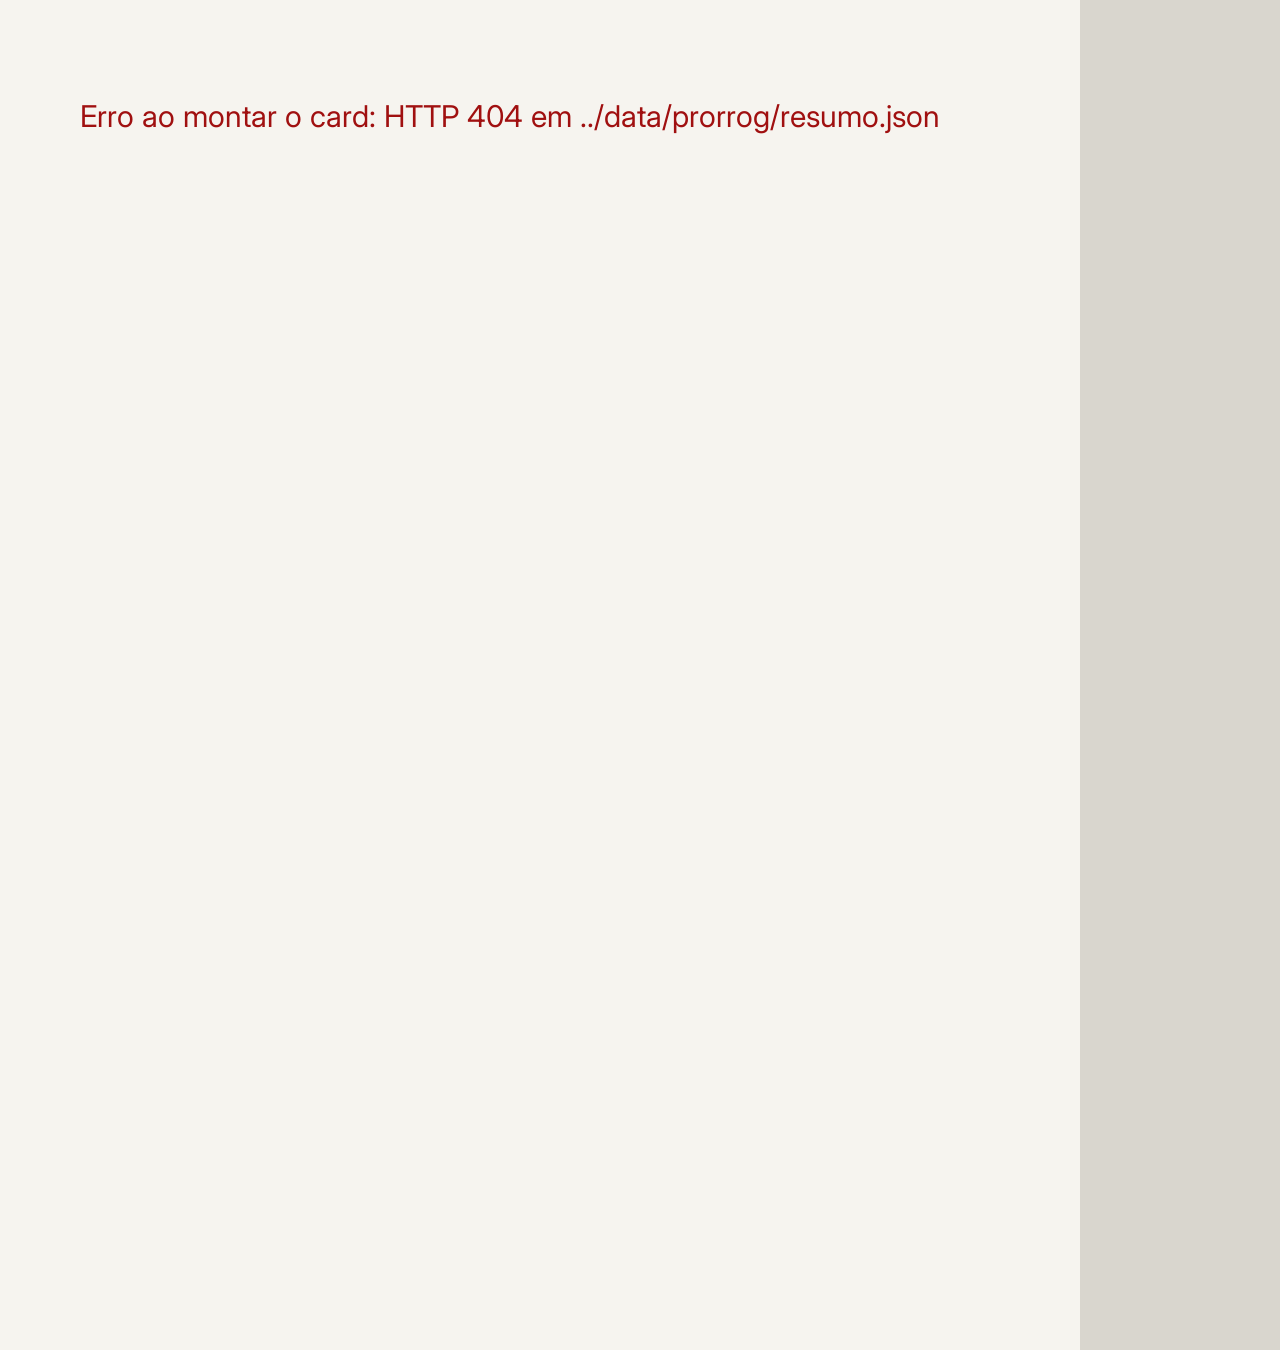
==== site/social/cards.html @ 3a72d822 "Prorrogação: corrige fatos (24.268 seções abertas após 17h; 8.673 após 17h10; frase do TSE via CNN) " ====
<!doctype html>
<html lang="pt-BR">
<head>
<meta charset="utf-8">
<meta name="viewport" content="width=1080">
<title>Relógio das urnas</title>
<!--
  Cards para redes sociais (1080×1350, retrato) sobre a prorrogação do 2º turno de 2026.
  Abra ?n=1..7. Todos os números vêm de ../data/prorrog/resumo.json e historia.json na hora de renderizar.
  Enquanto cenarios.pct_cobertura_logs < 95, cada card mostra a tarja "PRÉVIA · dados parciais".
  PNGs: uv run python site/tools/render_cards.py  (salva em data/social/card-N.png e data/social/textos.md)
-->
<link rel="icon" href="data:,">
<link rel="preconnect" href="https://fonts.googleapis.com">
<link rel="preconnect" href="https://fonts.gstatic.com" crossorigin>
<link href="https://fonts.googleapis.com/css2?family=Inter:wght@400;500;600;700;800&display=swap" rel="stylesheet">
<style>
  :root {
    color-scheme: light;
    --page: #f6f4ef;      /* papel, fundo do card */
    --ink: #141414;       /* texto principal (16,8:1) */
    --ink-2: #45433e;     /* texto secundário (9,0:1) */
    --muted: #5f5c55;     /* rodapé e eixos (6,1:1) */
    --grid: #e2ded4;
    --axis: #c3beb2;
    --track: #e9e5db;
    --line: rgba(20, 20, 20, .14);
    --data: #2b2a27;      /* dado neutro da prorrogação */
    --ctx: #8c887f;       /* contexto (3,2:1) */
    --t1: #00897b;        /* 1º turno, sem prorrogação */
    --lula: #d13438;      /* só quando o dado é sobre o candidato */
    --flavio: #2a78d6;
    --band: rgba(214, 140, 20, .16);  /* janela "depois das 17h" */
    --warn: #b26b00;      /* tarja de prévia (com rótulo) */
  }
  html, body { margin: 0; background: #d9d6ce; }
  body { font-family: Inter, system-ui, -apple-system, "Segoe UI", Roboto, sans-serif; color: var(--ink);
         -webkit-font-smoothing: antialiased; text-rendering: optimizeLegibility; }
  #card { width: 1080px; height: 1350px; background: var(--page); position: relative; overflow: hidden;
          display: flex; flex-direction: column; padding: 58px 80px 50px; box-sizing: border-box; }

  /* topo: identidade própria e neutra + contador */
  .top { display: flex; align-items: center; justify-content: space-between; height: 48px; flex: none; }
  .brand { display: flex; align-items: center; gap: 14px; font-size: 22px; font-weight: 700; letter-spacing: .1em;
           text-transform: uppercase; color: var(--ink-2); }
  .top-r { display: flex; align-items: center; gap: 18px; }
  .pill { font-size: 20px; font-weight: 700; letter-spacing: .06em; text-transform: uppercase; color: var(--ink);
          border: 2px solid var(--warn); background: rgba(178, 107, 0, .08); border-radius: 999px; padding: 5px 16px 6px; }
  .count { font-size: 24px; font-weight: 700; color: var(--ink-2); font-variant-numeric: tabular-nums; }

  main { flex: 1; min-height: 0; overflow: hidden; display: flex; flex-direction: column; }
  main > * { flex-shrink: 0; }
  /* tudo abaixo do título fica centrado no espaço que sobra (o título não muda de lugar entre os cards) */
  .stack { flex: 1 1 auto; min-height: 0; display: flex; flex-direction: column; justify-content: safe center; padding-bottom: 6px; }
  .stack > * { flex-shrink: 0; }
  .title { font-size: 58px; line-height: 1.1; font-weight: 800; letter-spacing: -.018em; margin: 46px 0 0; text-wrap: balance; }
  .hero { font-size: 190px; line-height: .95; font-weight: 800; letter-spacing: -.04em; margin: 34px 0 0; white-space: nowrap;
          overflow: hidden; }
  .hero-sub { font-size: 36px; line-height: 1.25; font-weight: 600; color: var(--ink-2); margin: 12px 0 0; text-wrap: pretty; }
  .viz { margin: 40px 0 0; }
  .viz svg { display: block; overflow: visible; }
  .body { font-size: 36px; line-height: 1.36; font-weight: 500; margin: 36px 0 0; text-wrap: pretty; }
  .note { font-size: 26px; line-height: 1.38; color: var(--ink-2); margin: 22px 0 0; text-wrap: pretty; }
  .note b { color: var(--ink); font-weight: 700; }
  .check { display: grid; grid-template-columns: .8fr 1.2fr; gap: 0 28px; margin: 26px 0 0; padding: 18px 0 0; border-top: 2px solid var(--line); }
  .check div { font-size: 25px; line-height: 1.35; color: var(--ink-2); }
  .check b { display: block; font-size: 40px; line-height: 1.15; color: var(--ink); font-weight: 800; letter-spacing: -.01em; }

  /* linha do tempo (card 2) */
  .tl { list-style: none; margin: 44px 0 0; padding: 0; position: relative; }
  .tl::before { content: ""; position: absolute; left: 141px; top: 18px; bottom: -40px; width: 3px; background: var(--axis); }
  .tl li { display: grid; grid-template-columns: 116px 54px 1fr; align-items: start; margin: 0 0 24px; }
  .tl .h { font-size: 31px; font-weight: 700; line-height: 1.3; font-variant-numeric: tabular-nums; }
  .tl .d { width: 22px; height: 22px; border-radius: 50%; margin: 8px 0 0 15px; box-shadow: 0 0 0 5px var(--page); position: relative; }
  .tl .t { font-size: 31px; line-height: 1.3; color: var(--ink); text-wrap: pretty; }
  .d.lula { background: var(--lula); } .d.flavio { background: var(--flavio); } .d.neutro { background: var(--data); }
  .dec { display: grid; grid-template-columns: 116px 54px 1fr; margin-top: 4px; position: relative; }
  .dec .d { width: 30px; height: 30px; border-radius: 50%; background: var(--data); margin: 22px 0 0 11px; box-shadow: 0 0 0 5px var(--page); }
  .dec .lab { grid-column: 1 / 2; font-size: 22px; font-weight: 700; letter-spacing: .06em; text-transform: uppercase; color: var(--ink-2); padding-top: 28px; }
  .dec .hero { grid-column: 3; margin: 0; font-size: 120px; letter-spacing: -.02em; }
  .dec .hero-sub { grid-column: 3; }

  /* caixa "confira" (card 7) */
  .box { margin: 38px 0 0; border: 2px solid var(--line); border-radius: 22px; padding: 28px 34px 30px; background: rgba(255, 255, 255, .45); }
  .box h2 { margin: 0 0 12px; font-size: 32px; font-weight: 800; letter-spacing: -.005em; }
  .box p { margin: 10px 0 0; font-size: 27px; line-height: 1.38; color: var(--ink-2); }
  .box p b { color: var(--ink); }

  /* textos dos gráficos: sempre tokens de texto, nunca a cor da série */
  .tx { fill: var(--ink-2); font-size: 26px; font-weight: 500; }
  .tx-s { fill: var(--muted); font-size: 23px; font-weight: 500; font-variant-numeric: tabular-nums; }
  .tx-b { fill: var(--ink); font-size: 30px; font-weight: 700; }
  .tx-xl { fill: var(--ink); font-size: 46px; font-weight: 800; letter-spacing: -.01em; }

  footer { flex: none; border-top: 2px solid var(--line); padding-top: 18px; margin-top: 26px; display: flex;
           justify-content: space-between; gap: 30px; align-items: flex-end; }
  .src { font-size: 23px; line-height: 1.4; color: var(--muted); }
  .src b { color: var(--ink-2); font-weight: 600; }
  .swipe { flex: none; font-size: 24px; font-weight: 700; color: var(--ink-2); white-space: nowrap; }
  .err { font-size: 30px; color: #a01010; margin-top: 40px; }
</style>
</head>
<body>
<div id="card"></div>
<script>
'use strict';
/* =========================== utilidades =========================== */
const N_CARDS = 7, W = 920;
const NS = 'http://www.w3.org/2000/svg';
const isNum = (v) => typeof v === 'number' && Number.isFinite(v);
const nf = new Intl.NumberFormat('pt-BR');
const fInt = (v) => (isNum(v) ? nf.format(Math.round(v)) : '—');
const fDec = (v, d) => (isNum(v) ? v.toLocaleString('pt-BR', { minimumFractionDigits: d, maximumFractionDigits: d }) : '—');
const fPct = (v, d = 0) => (isNum(v) ? `${fDec(v, d)}%` : '—');
const fPctFloor = (v) => (isNum(v) ? `${Math.floor(v)}%` : '—');   // "já tinham encerrado": nunca arredonda para cima
const fPctSmall = (v) => (isNum(v) ? fPct(v, v >= 0.1 ? 1 : v >= 0.01 ? 2 : 3) : '—');
const hm = (min) => `${Math.floor(min / 60)}h${String(min % 60).padStart(2, '0')}`;
const fCompact = (v) => (v >= 1e6 ? `${fDec(v / 1e6, 1)} mi` : v >= 1e3 ? `${nf.format(Math.round(v / 1e3))} mil` : nf.format(v));
const joinPt = (xs) => (xs.length <= 1 ? xs.join('') : `${xs.slice(0, -1).join(', ')} e ${xs[xs.length - 1]}`);
const esc = (s) => String(s).replace(/[&<>"]/g, (c) => ({ '&': '&amp;', '<': '&lt;', '>': '&gt;', '"': '&quot;' }[c]));
const OUTLETS = [[/revistaoeste/, 'Revista Oeste'], [/cnnbrasil/, 'CNN Brasil'], [/poder360/, 'Poder360'],
                 [/correiodamanha/, 'Correio da Manhã'], [/gazetadoparana/, 'Gazeta do Paraná']];
const outletOf = (url) => (OUTLETS.find(([re]) => re.test(url || '')) || [null, null])[1];
const fontes = (s) => [...new Set(String(s || '').split(/[;,]/).map((x) => x.trim()).filter(Boolean))];

function el(tag, cls, html) { const e = document.createElement(tag); if (cls) e.className = cls; if (html != null) e.innerHTML = html; return e; }
function svgEl(w, h, label) {
  const s = document.createElementNS(NS, 'svg');
  s.setAttribute('viewBox', `0 0 ${w} ${h}`); s.setAttribute('width', w); s.setAttribute('height', h);
  s.setAttribute('role', 'img'); s.setAttribute('aria-label', label);
  return s;
}
function add(p, tag, attrs = {}, text) {
  const e = document.createElementNS(NS, tag);
  for (const k in attrs) if (attrs[k] != null) e.setAttribute(k, attrs[k]);
  if (text != null) e.textContent = text;
  p.append(e); return e;
}
/** coluna com ponta de dado arredondada e base reta */
function colPath(x, base, w, h, r = 6) {
  if (h <= 0) return '';
  r = Math.min(r, h, w / 2);
  const y = base - h;
  return `M${x},${base}V${y + r}Q${x},${y} ${x + r},${y}H${x + w - r}Q${x + w},${y} ${x + w},${y + r}V${base}Z`;
}
/** barra horizontal com ponta arredondada à direita e base reta à esquerda */
function barPath(x, y, w, h, r = 8) {
  if (w <= 0) return '';
  r = Math.min(r, w, h / 2);
  return `M${x},${y}H${x + w - r}Q${x + w},${y} ${x + w},${y + r}V${y + h - r}Q${x + w},${y + h} ${x + w - r},${y + h}H${x}Z`;
}
function niceStep(max, n = 3) {
  const raw = max / n, p = 10 ** Math.floor(Math.log10(raw)), m = raw / p;
  return (m <= 1 ? 1 : m <= 2 ? 2 : m <= 2.5 ? 2.5 : m <= 4 ? 4 : m <= 5 ? 5 : 10) * p;
}

/* =========================== dados =========================== */
async function getJSON(path) {
  const r = await fetch(`${path}?t=${Date.now()}`, { cache: 'no-store' });
  if (!r.ok) throw new Error(`HTTP ${r.status} em ${path}`);
  return r.json();
}

/** % das urnas (2º turno, com log, sem exterior) encerradas até o fim do minuto `ate` (minutos desde 0h, Brasília) */
function closedBy(R, turno, ate) {
  const E = R.encerramentos, a = E && E[turno];
  if (!a) return null;
  let s = 0, tot = 0;
  a.forEach((v, i) => { tot += v; if (E.min0 + i <= ate) s += v; });
  return tot ? (100 * s) / tot : null;
}

/** Tudo o que os cards mostram, lido dos JSON. Aqui só há somas e razões diretas, nenhuma estimativa nova. */
function derive(R, H) {
  const c = R.cenarios || {}, u1 = c.mesma_urna_1t || {}, fx = R.fatos || {}, F = H.final || {};
  const cov = c.pct_cobertura_logs;
  const preview = !(cov >= 95);
  const margin = isNum(F.margin_votes) ? F.margin_votes : c.margem;
  // pior caso: tira de Lula, urna a urna, todo voto depois das 17h. Na prévia, o "conservador" também dá folga às urnas
  // ainda sem log (na maior taxa estadual de votos tardios). Usa o menor dos dois.
  const worstCands = [c.pior_caso_remove && c.pior_caso_remove.margem, c.margem_pior_caso_conservador].filter(isNum);
  const worst = worstCands.length ? Math.min(...worstCands) : null;
  const extrap = isNum(c.margem_pior_caso_conservador) && c.margem_pior_caso_conservador === worst ? (c.tardios_extrapolados_sem_log || 0) : 0;
  const tl = fx.linha_do_tempo || [];
  const decIdx = tl.findIndex((e) => /estende|prorroga a vota/i.test(e.texto || ''));
  const dec = decIdx >= 0 ? tl[decIdx] : null;
  const decTimes = dec ? [...String(dec.hora).matchAll(/(\d{1,2})h(\d{2})/g)].map((m) => +m[1] * 60 + +m[2]) : [];
  const decEnd = decTimes.length ? decTimes[decTimes.length - 1] : 17 * 60 + 3;
  const decStart = decTimes.length ? decTimes[0] : decEnd;
  const tse = fx.tse || null;
  return {
    R, H, c, u1, fx, F, cov, preview, margin, worst, extrap, removed: isNum(worst) && isNum(margin) ? margin - worst : null,
    lulaPct: F.l_pct_valid, flavioPct: F.o_pct_valid,
    tl, dec, decStart, decEnd, decHora: dec ? dec.hora : '≈17h03',
    closedDec: closedBy(R, 't2', decEnd), closed1710: closedBy(R, 't2', 17 * 60 + 10),
    pct17: c.pct_votos_apos_17h, per10k: isNum(c.pct_votos_apos_17h) ? c.pct_votos_apos_17h * 100 : null,
    share1705: c.tardios > 0 ? (100 * c.tardios_17h_17h05) / c.tardios : null,
    share18: c.tardios > 0 ? (100 * c.tardios_18h) / c.tardios : null,
    ratio: u1.razao_1t_2t, spd: R.speedrun || {},
    tse, tseOutlet: tse ? outletOf(tse.url) : null,
    urnas: c.secoes_com_log,
    geradoEm: R.gerado_em,
  };
}

/* =========================== textos de fonte =========================== */
const SRC_LOGS = '<b>Logs de urna do TSE</b> (dados abertos) · análise própria';
function prevLine(D) {
  if (!D.preview) return '';
  const g = D.geradoEm ? new Date(D.geradoEm) : null;
  const quando = g && !isNaN(g) ? ` (${g.toLocaleDateString('pt-BR', { day: '2-digit', month: '2-digit', timeZone: 'America/Sao_Paulo' })}, ${g.toLocaleTimeString('pt-BR', { hour: '2-digit', minute: '2-digit', timeZone: 'America/Sao_Paulo' }).replace(':', 'h')})` : '';
  return `<br>Prévia: ${fPct(D.cov, 0)} dos votos conferidos nos logs${quando}.`;
}
function decSources(D) { return joinPt(fontes(D.dec && D.dec.fonte)); }

/* =========================== frases que dependem dos números =========================== */
/** quanto dos votos tardios foi a fila das 17h00–17h05 */
const filaQ = (D) => (D.share1705 >= 70 ? 'quase todos' : D.share1705 >= 50 ? 'a maioria' : 'parte');
const plural = (D) => D.share1705 >= 70;   // "quase todos eram" × "a maioria era"
const cap = (t) => t.charAt(0).toUpperCase() + t.slice(1);
/** 1º turno × 2º turno: razão e frase (a razão pode, em tese, ser < 1) */
function ratioTxt(D) {
  const r = D.ratio;
  if (!isNum(r) || r <= 0) return { hero: '—', sub: 'votos depois das 17h: 1º × 2º turno, nas mesmas urnas', title: 'O mesmo relógio no 1º turno, sem prorrogação', more: true };
  if (r >= 1) return { hero: `${fDec(Math.floor(r), 0)}×`, sub: 'mais votos depois das 17h no 1º turno, nas mesmas urnas',
                       title: r >= 2 ? 'No 1º turno, sem prorrogação, a fila foi bem maior' : 'No 1º turno, sem prorrogação, a fila foi maior', more: true, n: Math.floor(r) };
  return { hero: `${fDec(1 / r, 1)}×`, sub: 'mais votos depois das 17h no 2º turno, nas mesmas urnas',
           title: 'No 1º turno, sem prorrogação, houve menos votos depois das 17h', more: false, n: 1 / r };
}

/* =========================== conclusão escolhida pelos dados =========================== */
function verdict(D) {
  const p = D.c.proporcional || {};
  if (isNum(D.worst) && D.worst > 0) return D.preview
    ? { key: 'ok-previa', title: 'Até aqui, nem o pior caso muda o vencedor',
        body: `Poucos votaram depois das 17h, e ${filaQ(D)} ${plural(D) ? 'estavam' : 'estava'} na fila. A conclusão final sai com todos os logs conferidos.` }
    : { key: 'ok', title: 'A prorrogação não decidiu a eleição',
        body: `Poucos votaram depois das 17h, e ${filaQ(D)} ${plural(D) ? 'estavam' : 'estava'} na fila. Nem no pior caso o resultado muda.` };
  if (isNum(p.margem) && p.margem > 0) return { key: 'teto', title: 'No pior caso, os votos depois das 17h superam a diferença',
    body: 'O resultado só mudaria se esses votos fossem muito diferentes do resto da mesma urna. O log não mostra em quem se votou.' };
  return { key: 'nao', title: 'Os votos depois das 17h pesam mais que a diferença final',
    body: 'Os números não sustentam que a prorrogação foi irrelevante. Os logs e o método estão abertos para conferência.' };
}

/* =========================== gráficos =========================== */
// Card 1: resultado (dado sobre os candidatos: vermelho/azul)
function vizResult(D) {
  const h = 172, s = svgEl(W, h, `Votos válidos no 2º turno: Lula ${fPct(D.lulaPct, 2)}, Flávio ${fPct(D.flavioPct, 2)}`);
  const y = 66, bh = 52, gap = 4, wl = (W - gap) * D.lulaPct / 100;
  add(s, 'circle', { cx: 9, cy: 24, r: 9, style: 'fill:var(--lula)' });
  add(s, 'text', { x: 28, y: 34, class: 'tx-b' }, `Lula ${fPct(D.lulaPct, 2)}`);
  add(s, 'circle', { cx: W - 9, cy: 24, r: 9, style: 'fill:var(--flavio)' });
  add(s, 'text', { x: W - 28, y: 34, 'text-anchor': 'end', class: 'tx-b' }, `Flávio ${fPct(D.flavioPct, 2)}`);
  add(s, 'path', { d: `M${wl},${y}H10Q0,${y} 0,${y + 10}V${y + bh - 10}Q0,${y + bh} 10,${y + bh}H${wl}Z`, style: 'fill:var(--lula)' });
  add(s, 'path', { d: barPath(wl + gap, y, W - wl - gap, bh, 10), style: 'fill:var(--flavio)' });
  add(s, 'line', { x1: W / 2, x2: W / 2, y1: y - 10, y2: y + bh + 10, style: 'stroke:var(--ink);stroke-width:3' });
  add(s, 'text', { x: W / 2, y: y + bh + 40, 'text-anchor': 'middle', class: 'tx-s' }, 'metade dos votos válidos');
  return s;
}

// Card 3: urnas encerradas, acumulado minuto a minuto (2º turno)
function vizClosings(D) {
  const R = D.R, h = 350, m = { l: 92, r: 6, t: 86, b: 50 };
  const t0 = 17 * 60, t1 = 17 * 60 + 20, n = t1 - t0 + 1;
  const iw = W - m.l - m.r, ih = h - m.t - m.b, slot = iw / n, bw = Math.min(28, slot * 0.64);
  const X = (t) => m.l + slot * (t - t0), Y = (p) => m.t + ih - (ih * p) / 100;
  const s = svgEl(W, h, `Urnas do 2º turno encerradas até cada minuto, das 17h00 às 17h20: ${fPctFloor(D.closedDec)} até ${hm(D.decEnd)}`);
  // janela da decisão (imprensa)
  const b0 = Math.max(t0, D.decStart), b1 = Math.min(t1, D.decEnd);
  add(s, 'rect', { x: X(b0), y: m.t - 8, width: X(b1 + 1) - X(b0), height: ih + 8, style: 'fill:var(--band)' });
  add(s, 'text', { x: X(b0) + 4, y: m.t - 50, class: 'tx-b' }, 'decisão divulgada');
  add(s, 'text', { x: X(b0) + 4, y: m.t - 18, class: 'tx-s' }, D.decHora);
  for (const p of [0, 50, 100]) {
    add(s, 'line', { x1: m.l, x2: W - m.r, y1: Y(p), y2: Y(p), style: `stroke:${p ? 'var(--grid)' : 'var(--axis)'};stroke-width:${p ? 1.5 : 2}` });
    add(s, 'text', { x: m.l - 14, y: Y(p) + 8, 'text-anchor': 'end', class: 'tx-s' }, `${p}%`);
  }
  for (let t = t0; t <= t1; t++) {
    const v = closedBy(R, 't2', t);
    if (!isNum(v)) continue;
    const hi = t === D.decEnd || t === 17 * 60 + 10;
    add(s, 'path', { d: colPath(X(t) + (slot - bw) / 2, Y(0), bw, Y(0) - Y(v), 6), style: `fill:${hi ? 'var(--data)' : 'var(--ctx)'}` });
    if (hi) add(s, 'text', { x: X(t) + slot / 2, y: Y(v) - 14, 'text-anchor': 'middle', class: 'tx-b' }, fPctFloor(v));
    if ((t - t0) % 5 === 0) add(s, 'text', { x: t === t1 ? W - m.r : X(t) + slot / 2, y: h - 12, 'text-anchor': t === t1 ? 'end' : 'middle', class: 'tx-s' }, hm(t));
  }
  return s;
}

// Card 4: votos do 2º turno depois das 17h, a cada 5 minutos
function vizLate(D) {
  const C = D.R.curvas, m0 = C.min0, h = 258, m = { l: 6, r: 6, t: 14, b: 48 };
  const t0 = 17 * 60, t1 = 19 * 60 + 10, step = 5, n = (t1 - t0) / step;
  const bins = Array.from({ length: n }, (_, k) => { let sum = 0; for (let j = 0; j < step; j++) sum += C.t2[t0 + k * step + j - m0] || 0; return sum; });
  const iw = W - m.l - m.r, ih = h - m.t - m.b, slot = iw / n, bw = Math.min(24, slot * 0.7);
  const max = Math.max(1, ...bins), X = (k) => m.l + slot * k, Hh = (v) => (v > 0 ? Math.max(3, (ih * v) / max) : 0);
  const base = m.t + ih;
  const s = svgEl(W, h, `Votos do 2º turno a cada 5 minutos, das 17h00 às 19h10: ${fPct(D.share1705, 0)} entre 17h00 e 17h05`);
  // depois das 18h
  const x18 = X((18 * 60 - t0) / step);
  add(s, 'rect', { x: x18, y: m.t + 30, width: W - m.r - x18, height: ih - 30, style: 'fill:var(--band)' });
  add(s, 'text', { x: x18 + 18, y: m.t + 74, class: 'tx-b' }, `depois das 18h: ${fPct(D.share18, 0)}`);
  add(s, 'text', { x: x18 + 18, y: m.t + 106, class: 'tx-s' }, 'dos votos depois das 17h');
  add(s, 'line', { x1: m.l, x2: W - m.r, y1: base, y2: base, style: 'stroke:var(--axis);stroke-width:2' });
  bins.forEach((v, k) => add(s, 'path', { d: colPath(X(k) + (slot - bw) / 2, base, bw, Hh(v), 5), style: 'fill:var(--data)' }));
  add(s, 'text', { x: X(1) + 22, y: m.t + 38, class: 'tx-xl' }, fPct(D.share1705, 0));
  add(s, 'text', { x: X(1) + 22, y: m.t + 76, class: 'tx' }, 'entre 17h00 e 17h05:');
  add(s, 'text', { x: X(1) + 22, y: m.t + 108, class: 'tx' }, D.share1705 >= 50 ? 'a fila das 17h' : 'a fila das 17h e algo mais');
  for (const t of [17 * 60, 17 * 60 + 30, 18 * 60, 18 * 60 + 30, 19 * 60]) {
    const x = X((t - t0) / step);
    add(s, 'line', { x1: x, x2: x, y1: base, y2: base + 8, style: 'stroke:var(--axis);stroke-width:2' });
    add(s, 'text', { x: Math.max(x, m.l + 36), y: h - 12, 'text-anchor': 'middle', class: 'tx-s' }, hm(t));
  }
  return s;
}

// Card 5: votos por minuto, 1º × 2º turno (mesmas urnas), 16h–19h
function vizCurves(D) {
  const C = D.R.curvas, m0 = C.min0, h = 372, m = { l: 112, r: 10, t: 92, b: 50 };
  const t0 = 16 * 60, t1 = 19 * 60;
  const s1 = [], s2 = [];
  for (let t = t0; t <= t1; t++) { s1.push(C.t1[t - m0] || 0); s2.push(C.t2[t - m0] || 0); }
  const iw = W - m.l - m.r, ih = h - m.t - m.b;
  const step = niceStep(Math.max(...s1, ...s2) * 1.02, 3), ymax = Math.ceil((Math.max(...s1, ...s2) * 1.02) / step) * step;
  const X = (t) => m.l + (iw * (t - t0)) / (t1 - t0), Y = (v) => m.t + ih - (ih * v) / ymax;
  const s = svgEl(W, h, `Votos por minuto das 16h às 19h, 1º e 2º turno nas mesmas urnas. Depois das 17h, o 1º turno teve ${fDec(D.ratio, 0)} vezes mais votos.`);
  // legenda (2 séries)
  add(s, 'line', { x1: 0, x2: 36, y1: 16, y2: 16, style: 'stroke:var(--t1);stroke-width:6;stroke-linecap:round' });
  add(s, 'text', { x: 48, y: 25, class: 'tx' }, '1º turno, sem prorrogação');
  add(s, 'rect', { x: 470, y: 4, width: 36, height: 24, rx: 4, style: 'fill:var(--data)' });
  add(s, 'text', { x: 518, y: 25, class: 'tx' }, '2º turno, com prorrogação');
  for (let v = 0; v <= ymax + 1e-6; v += step) {
    add(s, 'line', { x1: m.l, x2: W - m.r, y1: Y(v), y2: Y(v), style: `stroke:${v ? 'var(--grid)' : 'var(--axis)'};stroke-width:${v ? 1.5 : 2}` });
    add(s, 'text', { x: m.l - 14, y: Y(v) + 8, 'text-anchor': 'end', class: 'tx-s' }, v ? fCompact(v) : '0');
  }
  const pts = (arr, from) => arr.map((v, i) => [t0 + i, v]).filter(([t]) => t >= from).map(([t, v]) => `${X(t).toFixed(1)},${Y(v).toFixed(1)}`);
  // área depois das 17h = votos depois das 17h
  add(s, 'polygon', { points: [`${X(17 * 60)},${Y(0)}`, ...pts(s1, 17 * 60), `${X(t1)},${Y(0)}`].join(' '), style: 'fill:var(--t1);opacity:.18' });
  add(s, 'polygon', { points: [`${X(17 * 60)},${Y(0)}`, ...pts(s2, 17 * 60), `${X(t1)},${Y(0)}`].join(' '), style: 'fill:var(--data)' });
  add(s, 'polyline', { points: pts(s2, t0).join(' '), style: 'fill:none;stroke:var(--data);stroke-width:5;stroke-linejoin:round;stroke-linecap:round' });
  add(s, 'polyline', { points: pts(s1, t0).join(' '), style: 'fill:none;stroke:var(--t1);stroke-width:5;stroke-linejoin:round;stroke-linecap:round' });
  add(s, 'line', { x1: X(17 * 60), x2: X(17 * 60), y1: m.t - 6, y2: Y(0), style: 'stroke:var(--ink);stroke-width:3' });
  add(s, 'text', { x: X(17 * 60) + 18, y: m.t + 30, class: 'tx-b' }, 'depois das 17h');
  add(s, 'text', { x: X(17 * 60) + 18, y: m.t + 62, class: 'tx-s' }, 'área colorida: votos depois das 17h');
  add(s, 'text', { x: 0, y: m.t - 26, class: 'tx-s' }, 'votos por minuto');
  for (const t of [16 * 60, 17 * 60, 18 * 60, 19 * 60]) add(s, 'text', { x: X(t), y: h - 12, 'text-anchor': t === t0 ? 'start' : t === t1 ? 'end' : 'middle', class: 'tx-s' }, hm(t));
  return s;
}

// Card 6: a régua, mesma escala (dado sobre a margem de Lula: vermelho; votos tardios: neutro)
function vizRuler(D) {
  const rows = [
    { lab: 'Diferença final, Lula à frente', v: D.margin, fill: 'var(--lula)' },
    { lab: `Votos depois das 17h, tirados de Lula${D.extrap > 0 ? ' (com folga)' : ''}`, v: D.removed, fill: 'var(--data)', min: 6 },
    D.worst > 0 ? { lab: 'Diferença no pior caso, Lula à frente', v: D.worst, fill: 'var(--lula)' }
                : { lab: 'Diferença no pior caso, Flávio à frente', v: Math.abs(D.worst), fill: 'var(--flavio)' },
  ];
  const max = Math.max(...rows.map((r) => r.v || 0), 1), rh = 106, bh = 40, h = rows.length * rh - 20;
  const s = svgEl(W, h, rows.map((r) => `${r.lab}: ${fInt(r.v)}`).join('; '));
  rows.forEach((r, i) => {
    const y = i * rh;
    add(s, 'text', { x: 0, y: y + 30, class: 'tx' }, r.lab);
    add(s, 'text', { x: W, y: y + 30, 'text-anchor': 'end', class: 'tx-b' }, fInt(r.v));
    add(s, 'rect', { x: 0, y: y + 46, width: W, height: bh, rx: 8, style: 'fill:var(--track)' });
    add(s, 'path', { d: barPath(0, y + 46, Math.max(r.min || 0, (W * (r.v || 0)) / max), bh, 8), style: `fill:${r.fill}` });
  });
  return s;
}

/* =========================== os 7 cards =========================== */
function cardDefs(D) {
  const v = verdict(D), spd = D.spd;
  const per10k = isNum(D.per10k) ? (D.per10k < 1 ? 'menos de 1 em cada 10 mil' : `cerca de ${Math.round(D.per10k)} em cada 10 mil`) : '';
  const shortTl = (e) => {
    const t = e.texto || '';
    const rules = [
      [/Lula.*pede prorroga.*Bahia/i, 'Campanha de Lula pede mais tempo na Bahia (falta de ônibus)'],
      [/amplia/i, 'Campanha de Lula amplia o pedido para todos os estados'],
      [/Flávio.*pede/i, 'Campanha de Flávio pede mais tempo em 19 cidades de SP, PR e SC (chuva, falta de energia)'],
      [/STF.*nacional|vai ao STF/i, 'Campanha de Lula leva o pedido ao STF, para todo o país'],
    ];
    const hit = rules.find(([re]) => re.test(t));
    return hit ? hit[1] : t;
  };
  const who = (t) => (/Flávio|\(PL\)/.test(t) ? 'flavio' : /Lula|\bPT\b/.test(t) ? 'lula' : 'neutro');
  const tlItems = D.tl.filter((e) => e !== D.dec);
  const tlFontes = joinPt([...new Set(D.tl.flatMap((e) => fontes(e.fonte)))]);
  const tseTxt = D.tse && isNum(D.tse.votos_apos_17h) ? `${fInt(D.tse.votos_apos_17h)}` : '—';
  const worstOk = isNum(D.worst) && D.worst > 0;
  const title3 = D.closedDec >= 50 ? 'Quando a decisão saiu, a maioria das urnas já tinha fechado' : 'Quando a decisão saiu, quantas urnas já tinham fechado?';
  const rt = ratioTxt(D), fq = filaQ(D);

  return [
    { // 1 · o gancho
      kicker: 'A pergunta',
      build: (m) => {
        m.append(el('h1', 'title', 'A prorrogação da votação até as 19h decidiu a eleição?'));
        m.append(el('div', 'hero fit', fInt(D.margin)));
        m.append(el('p', 'hero-sub', 'votos separaram Lula e Flávio no 2º turno'));
        const f = el('div', 'viz'); f.append(vizResult(D)); m.append(f);
        m.append(el('p', 'body', 'Cada urna registra a hora de cada voto. Conferimos esses registros para responder com números.'));
      },
      src: `Resultado: <b>TSE</b> (boletins de urna). Registros: ${SRC_LOGS}.`,
      swipe: true,
      alt: `Card 1 de 7. Pergunta: a prorrogação da votação até as 19h decidiu a eleição? Em destaque, ${fInt(D.margin)}: os votos que separaram Lula e Flávio no 2º turno. Barra do resultado: Lula ${fPct(D.lulaPct, 2)} dos válidos, Flávio ${fPct(D.flavioPct, 2)}. Texto: cada urna registra a hora de cada voto; conferimos esses registros. Fonte: TSE, boletins e logs de urna; análise própria.`,
    },
    { // 2 · o que aconteceu
      kicker: 'O que aconteceu',
      build: (m) => {
        m.append(el('h1', 'title', 'As duas campanhas pediram mais tempo'));
        const ol = el('ol', 'tl');
        for (const e of tlItems) {
          const li = el('li');
          li.append(el('span', 'h', esc(e.hora)), el('span', `d ${who(e.texto)}`), el('span', 't', esc(shortTl(e))));
          ol.append(li);
        }
        m.append(ol);
        const d = el('div', 'dec');
        d.append(el('div', 'lab', 'decisão'), el('span', 'd'), el('div', 'hero fit', esc(D.decHora).replace(/–/g, '\u2009–\u2009')));
        d.append(el('div', 'lab', ''), el('span', ''), el('p', 'hero-sub', 'o STF estende a votação até as 19h, mas só onde a urna ainda estava aberta'));
        m.append(d);
        m.append(el('p', 'body', 'E vale a regra de sempre: quem já estava na fila às 17h vota de qualquer jeito.'));
      },
      src: `Linha do tempo de 25/10/2026, segundo <b>${esc(tlFontes || 'a imprensa')}</b>. Horários aproximados.`,
      alt: `Card 2 de 7. Título: as duas campanhas pediram mais tempo. Linha do tempo de 25/10, segundo ${tlFontes}: ${tlItems.map((e) => `${e.hora}, ${shortTl(e).replace(/^C/, 'c')}`).join('; ')}. Em destaque, ${D.decHora}: o STF estende a votação até as 19h, só onde a urna ainda estava aberta. Texto: vale a regra de sempre, quem já estava na fila às 17h vota de qualquer jeito.`,
    },
    { // 3 · o relógio das 17h
      kicker: 'O relógio das 17h',
      build: (m) => {
        m.append(el('h1', 'title', title3));
        m.append(el('div', 'hero fit', fPctFloor(D.closedDec)));
        m.append(el('p', 'hero-sub', `das urnas encerraram até ${hm(D.decEnd)}`));
        const f = el('div', 'viz'); f.append(vizClosings(D)); m.append(f);
        m.append(el('p', 'body', `A prorrogação só valia onde a urna seguia aberta. Até 17h10, ${fPctFloor(D.closed1710)} já tinham fechado.`));
      },
      src: `${SRC_LOGS}. Hora da decisão segundo <b>${esc(decSources(D) || 'a imprensa')}</b>.${prevLine(D)}`,
      alt: `Card 3 de 7. Título: ${title3.charAt(0).toLowerCase() + title3.slice(1)}${title3.endsWith('?') ? '' : '.'} Em destaque, ${fPctFloor(D.closedDec)} das urnas encerraram até ${hm(D.decEnd)}. Gráfico de colunas com a porcentagem acumulada de urnas encerradas, minuto a minuto, das 17h00 às 17h20, com a faixa da decisão (${D.decHora}). Até 17h10, ${fPctFloor(D.closed1710)} já tinham fechado. Fonte: logs de urna do TSE, análise própria.`,
    },
    { // 4 · quantos votaram depois das 17h
      kicker: 'Depois das 17h',
      build: (m) => {
        m.append(el('h1', 'title', 'Quantos votaram depois das 17h?'));
        m.append(el('div', 'hero fit', fPctSmall(D.pct17)));
        m.append(el('p', 'hero-sub', `dos votos: ${per10k}`));
        const f = el('div', 'viz'); f.append(vizLate(D)); m.append(f);
        m.append(el('p', 'body', `${cap(fq)} ${plural(D) ? 'eram' : 'era'} a fila de quem já estava no local às 17h, que vota com ou sem prorrogação.`));
        const ck = el('div', 'check');
        ck.append(el('div', null, `<b>${fInt(D.c.tardios)}</b>${D.preview ? `nos logs, com ${fPct(D.cov, 0)} dos votos` : 'votos depois das 17h nos logs'}`));
        ck.append(el('div', null, `<b>${tseTxt}</b>no balanço do TSE${D.tseOutlet ? ` (via ${esc(D.tseOutlet)})` : ''}`));
        m.append(ck);
      },
      src: `${SRC_LOGS}. Balanço do TSE de 27/10${D.tseOutlet ? `, segundo <b>${esc(D.tseOutlet)}</b>` : ''}.${prevLine(D)}`,
      alt: `Card 4 de 7. Título: quantos votaram depois das 17h? Em destaque, ${fPctSmall(D.pct17)} dos votos, ${per10k}. Gráfico de colunas dos votos a cada 5 minutos, das 17h às 19h10: ${fPct(D.share1705, 0)} foram entre 17h00 e 17h05, a fila das 17h; depois das 18h, ${fPct(D.share18, 0)}. Texto: ${fq} ${plural(D) ? 'eram' : 'era'} a fila de quem já estava no local às 17h, que vota com ou sem prorrogação. Conferência: ${fInt(D.c.tardios)} votos depois das 17h nos logs${D.preview ? ` (${fPct(D.cov, 0)} dos votos conferidos)` : ''}; ${tseTxt} no balanço do TSE${D.tseOutlet ? `, via ${D.tseOutlet}` : ''}.`,
    },
    { // 5 · o mesmo relógio no 1º turno
      kicker: 'O 1º turno',
      build: (m) => {
        m.append(el('h1', 'title', rt.title));
        m.append(el('div', 'hero fit', rt.hero));
        m.append(el('p', 'hero-sub', rt.sub));
        const f = el('div', 'viz'); f.append(vizCurves(D)); m.append(f);
        m.append(el('p', 'body', isNum(D.spd.mediana_1t_s)
          ? `${rt.more ? 'É a fila normal. ' : ''}No 1º turno, com mais cargos, o eleitor típico levou ${D.spd.mediana_1t_s} s para votar; no 2º, ${D.spd.mediana_s} s.`
          : 'No 1º turno, com mais cargos, cada eleitor leva mais tempo para votar.'));
      },
      src: `${SRC_LOGS}. O log do 2º turno traz também o 1º turno da mesma urna.${prevLine(D)}`,
      alt: `Card 5 de 7. Título: ${rt.title.charAt(0).toLowerCase() + rt.title.slice(1)}. Em destaque, ${rt.hero.replace('×', ' vezes')} ${rt.sub}. Gráfico de linhas dos votos por minuto, das 16h às 19h, 1º e 2º turno; a área depois das 17h mostra os votos depois das 17h em cada turno. ${isNum(D.spd.mediana_1t_s) ? `No 1º turno, o eleitor típico levou ${D.spd.mediana_1t_s} s para votar; no 2º, ${D.spd.mediana_s} s.` : ''} Fonte: logs de urna do TSE, análise própria.`,
    },
    { // 6 · o pior caso
      kicker: 'O pior caso',
      build: (m) => {
        m.append(el('h1', 'title', 'E se todo voto depois das 17h tivesse sido de Lula?'));
        m.append(el('div', 'hero fit', fInt(Math.abs(D.worst))));
        m.append(el('p', 'hero-sub', worstOk ? 'votos de vantagem de Lula, mesmo assim' : 'votos de vantagem para Flávio, nesse caso'));
        const f = el('div', 'viz'); f.append(vizRuler(D)); m.append(f);
        m.append(el('p', 'body', 'O voto é secreto: o log mostra quando cada pessoa votou, nunca em quem. Por isso, o pior caso.'));
        m.append(el('p', 'note', `Urna a urna, tiramos de Lula os votos depois das 17h (até o total dele na urna).${D.extrap > 0 ? ` Urnas sem log entram com folga: ${fInt(D.extrap)} votos.` : ''}`));
      },
      src: `Resultado: <b>TSE</b> (boletins de urna). ${SRC_LOGS}.${prevLine(D)}`,
      alt: `Card 6 de 7. Título: e se todo voto depois das 17h tivesse sido de Lula? Em destaque, ${fInt(Math.abs(D.worst))}: ${worstOk ? 'a vantagem de Lula, mesmo tirando dele todos esses votos' : 'a vantagem para Flávio, tirando de Lula todos esses votos'}. Régua na mesma escala: diferença final ${fInt(D.margin)}; votos depois das 17h tirados de Lula${D.extrap > 0 ? ', com folga para urnas sem log,' : ''} ${fInt(D.removed)}; diferença no pior caso ${fInt(Math.abs(D.worst))}. O voto é secreto: o log mostra quando cada pessoa votou, nunca em quem.`,
    },
    { // 7 · conclusão e "confira você mesmo"
      kicker: 'Conclusão',
      build: (m) => {
        m.append(el('h1', 'title', esc(v.title)));
        m.append(el('div', 'hero fit', fInt(D.urnas)));
        m.append(el('p', 'hero-sub', 'urnas com o log conferido, voto a voto'));
        m.append(el('p', 'body', esc(v.body)));
        const b = el('div', 'box');
        b.append(el('h2', null, 'Confira você mesmo'));
        b.append(el('p', null, '<b>Onde:</b> o log de cada urna é público no site de resultados do TSE, junto com o boletim de urna.'));
        b.append(el('p', null, '<b>Método:</b> em cada log, contamos os votos a partir das 17h00 (Brasília) e comparamos, urna a urna, com a diferença final. O log mostra quando, nunca em quem.'));
        m.append(b);
      },
      src: `${SRC_LOGS}. Resultado: <b>TSE</b>. Fatos do dia: imprensa, com a fonte em cada card.${prevLine(D)}`,
      alt: `Card 7 de 7. Título: ${v.title.charAt(0).toLowerCase() + v.title.slice(1)}. Em destaque, ${fInt(D.urnas)} urnas com o log conferido, voto a voto. Texto: ${v.body} Confira você mesmo: o log de cada urna é público no site de resultados do TSE. Método: em cada log, contamos os votos a partir das 17h00 (Brasília) e comparamos, urna a urna, com a diferença final. O log mostra quando, nunca em quem.`,
    },
  ];
}

/* =========================== legenda e fio (data/social/textos.md) =========================== */
function buildTextos(D) {
  const v = verdict(D), defs = cardDefs(D), worstOk = isNum(D.worst) && D.worst > 0, rt = ratioTxt(D), fq = filaQ(D);
  const so = D.pct17 < 1 ? 'Só ' : '';
  const per10k = isNum(D.per10k) ? (D.per10k < 1 ? 'menos de 1 em cada 10 mil' : `cerca de ${Math.round(D.per10k)} em cada 10 mil`) : '';
  const tl = joinPt([...new Set(D.tl.flatMap((e) => fontes(e.fonte)))]);
  const spd = isNum(D.spd.mediana_1t_s) ? ` No 1º turno, o eleitor típico levou ${D.spd.mediana_1t_s} s para votar; no 2º, ${D.spd.mediana_s} s.` : '';
  const fio = [
    `A prorrogação da votação até as 19h decidiu o 2º turno? Lula venceu por ${fInt(D.margin)} votos. Cada urna registra a hora de cada voto, e esses registros são públicos. Fomos conferir.`,
    `O que aconteceu, segundo ${tl}: as duas campanhas pediram mais tempo durante a tarde. A decisão que estendeu a votação até as 19h saiu por volta de ${D.decHora.replace('≈', '')} e valia só onde a urna ainda estava aberta.`,
    `Até ${hm(D.decEnd)}, ${fPctFloor(D.closedDec)} das urnas já tinham encerrado. Até 17h10, ${fPctFloor(D.closed1710)}. A prorrogação só alcançava as que seguiam abertas.`,
    `${so}${fPctSmall(D.pct17)} dos votos foram dados depois das 17h, ${per10k}. E ${fPct(D.share1705, 0)} deles entre 17h00 e 17h05: a fila de quem já estava no local, que pela regra vota de qualquer jeito.`,
    rt.more ? `No 1º turno não houve prorrogação, e as mesmas urnas tiveram ${rt.hero.replace('×', '')} vezes mais votos depois das 17h. É a fila normal.${spd}`
            : `No 1º turno não houve prorrogação, e as mesmas urnas tiveram menos votos depois das 17h que no 2º (${rt.hero}).${spd}`,
    `O voto é secreto: o log mostra quando cada pessoa votou, nunca em quem. Então testamos o pior caso: tirar de Lula todo voto dado depois das 17h. ${worstOk ? `Ele seguiria à frente por ${fInt(D.worst)} votos.` : `Flávio passaria à frente por ${fInt(Math.abs(D.worst))} votos.`}`,
    `${v.title}${D.preview ? ` (${fPct(D.cov, 0)} dos votos conferidos)` : ''}. Confira: o log de cada urna é público no site de resultados do TSE. Método: contamos os votos a partir das 17h00 (Brasília) em cada log e comparamos com a diferença, urna a urna.`,
  ].map((t, i) => `${t} (${i + 1}/7)`);
  const legenda = [
    `A prorrogação da votação até as 19h decidiu o 2º turno? Conferimos a hora de cada voto nos logs das urnas, que são públicos.`,
    '',
    'O que os registros mostram:',
    `• Até ${hm(D.decEnd)}, quando a decisão saiu, ${fPctFloor(D.closedDec)} das urnas já tinham encerrado.`,
    `• ${so}${fPctSmall(D.pct17)} dos votos foram depois das 17h, e ${fPct(D.share1705, 0)} deles entre 17h00 e 17h05: a fila de quem já estava lá.`,
    rt.more ? `• No 1º turno, sem prorrogação, as mesmas urnas tiveram ${rt.hero.replace('×', '')} vezes mais votos depois das 17h.`
            : `• No 1º turno, sem prorrogação, as mesmas urnas tiveram menos votos depois das 17h que no 2º.`,
    worstOk ? `• Mesmo tirando de Lula todo voto dado depois das 17h, ele segue à frente por ${fInt(D.worst)} votos.`
            : `• Tirando de Lula todo voto dado depois das 17h, Flávio passaria à frente por ${fInt(Math.abs(D.worst))} votos.`,
    '',
    `${v.title}.${D.preview ? ` (Prévia: ${fPct(D.cov, 0)} dos votos conferidos.)` : ''} O voto é secreto: o log mostra quando cada pessoa votou, nunca em quem.`,
    '',
    `Fontes: logs e boletins de urna do TSE (dados abertos), análise própria. Pedidos das campanhas e horário da decisão: ${tl}. Balanço do TSE${D.tse ? ` (${fInt(D.tse.votos_apos_17h)} votos depois das 17h)` : ''}: ${D.tseOutlet ? `via ${D.tseOutlet}` : 'imprensa'}.`,
    'Método: em cada log, contamos os votos registrados a partir das 17h00 (hora de Brasília) e comparamos com a diferença final, urna a urna.',
  ].join('\n');
  const L = [];
  L.push('# Cards da prorrogação: textos para publicar', '');
  L.push(`Gerado por \`site/tools/render_cards.py\` a partir de \`site/data/prorrog/resumo.json\` (${D.geradoEm || '?'}) e \`historia.json\`. Não edite os números à mão: rode o script de novo.`, '');
  if (D.preview) L.push(`> **PRÉVIA, NÃO PUBLICAR:** só ${fPct(D.cov, 1)} dos votos estavam conferidos nos logs. Rode o script de novo com os dados finais (a tarja some a partir de 95%).`, '');
  L.push('## Legenda do carrossel', '', '```text', legenda, '```', '');
  L.push('## Texto alternativo (alt text)', '');
  defs.forEach((d, i) => L.push(`**Card ${i + 1} · ${d.kicker}.** ${d.alt.replace(/\s+/g, ' ').trim()}`, ''));
  L.push('## Fio para X / Threads (7 posts)', '');
  fio.forEach((t, i) => L.push(`${i + 1}. ${t}  `, `   _${t.length} caracteres${t.length > 280 ? ' · ACIMA DE 280' : ''}_`, ''));
  L.push('## Ressalvas de fonte', '');
  L.push(`- Horários dos pedidos e da decisão: reportagens (${tl}), não documentos oficiais.`);
  if (D.tse) L.push(`- Balanço do TSE (${fInt(D.tse.votos_apos_17h)} votos depois das 17h): ${D.tseOutlet ? `via ${D.tseOutlet}` : 'imprensa'}; a nota no site do TSE não abriu (HTTP 403).`);
  L.push('- O voto é secreto: nenhum número aqui diz em quem os eleitores tardios votaram. O "pior caso" é uma hipótese extrema, não uma estimativa.');
  return { md: L.join('\n') + '\n', fio, legenda };
}

/* =========================== montagem =========================== */
function clockIcon() {
  const s = svgEl(34, 34, '');
  s.setAttribute('aria-hidden', 'true');
  add(s, 'circle', { cx: 17, cy: 17, r: 14.5, style: 'fill:none;stroke:var(--ink-2);stroke-width:3' });
  add(s, 'line', { x1: 17, y1: 17, x2: 17, y2: 6.5, style: 'stroke:var(--ink-2);stroke-width:3;stroke-linecap:round' });
  add(s, 'line', { x1: 17, y1: 17, x2: 21.5, y2: 24.8, style: 'stroke:var(--ink-2);stroke-width:3.4;stroke-linecap:round' }); // 17h
  return s;
}

function fitHeroes(root) {
  for (const e of root.querySelectorAll('.fit')) {
    let size = parseFloat(getComputedStyle(e).fontSize);
    while (e.scrollWidth > e.clientWidth + 1 && size > 60) { size -= 4; e.style.fontSize = `${size}px`; }
  }
}

function checkLayout(card) {
  const probs = [];
  const main = card.querySelector('main');
  if (main.scrollHeight > main.clientHeight + 1) probs.push(`conteúdo passa da área útil em ${main.scrollHeight - main.clientHeight}px`);
  const st = card.querySelector('.stack');
  if (st && st.scrollHeight > st.clientHeight + 1) probs.push(`conteúdo passa da área útil em ${st.scrollHeight - st.clientHeight}px`);
  if (main.scrollWidth > main.clientWidth + 1) probs.push(`conteúdo mais largo que a área útil em ${main.scrollWidth - main.clientWidth}px`);
  for (const e of card.querySelectorAll('.fit')) if (e.scrollWidth > e.clientWidth + 1) probs.push(`número grande cortado: ${e.textContent}`);
  const cr = card.getBoundingClientRect();
  for (const e of card.querySelectorAll('h1, p, .hero, .src, .pill, .count, li, .check div, .box')) {
    const r = e.getBoundingClientRect();
    if (r.right > cr.right - 40 || r.left < cr.left + 40 || r.bottom > cr.bottom - 20) probs.push(`fora da margem: ${e.className || e.tagName} "${e.textContent.slice(0, 40)}"`);
  }
  for (const s of card.querySelectorAll('.viz svg')) {
    const vb = s.viewBox.baseVal;
    for (const t of s.querySelectorAll('text')) {
      const b = t.getBBox();
      if (b.x < -1 || b.y < -1 || b.x + b.width > vb.width + 1 || b.y + b.height > vb.height + 1) probs.push(`texto do gráfico vaza: "${t.textContent}"`);
    }
  }
  return probs;
}

async function main() {
  const card = document.getElementById('card');
  const q = new URLSearchParams(location.search);
  const n = Math.min(N_CARDS, Math.max(1, parseInt(q.get('n') || '1', 10) || 1));
  window.__card = { n, done: false, ok: false, problems: [] };
  try {
    // fontes: espera o Inter (com teto), senão segue com a do sistema
    await Promise.race([Promise.all(['400 36px Inter', '500 36px Inter', '600 36px Inter', '700 36px Inter', '800 200px Inter'].map((f) => document.fonts.load(f))),
                        new Promise((r) => setTimeout(r, 4000))]);
    const [R, H] = await Promise.all([getJSON('../data/prorrog/resumo.json'), getJSON('../data/prorrog/historia.json')]);
    window.__R = R; window.__H = H;
    await renderCard(n, R, H);
  } catch (err) {
    card.replaceChildren(el('div', 'err', `Erro ao montar o card: ${esc(err.message)}`));
    window.__card.problems.push(String(err && err.stack || err));
  } finally {
    window.__card.done = true;
  }
}

/** Monta o card n com os dados dados. Exposto para testar as variantes de conclusão com dados alterados no console. */
async function renderCard(n, R, H) {
  const card = document.getElementById('card');
  const D = derive(R, H);
  const def = cardDefs(D)[n - 1];
  const top = el('header', 'top');
  const brand = el('div', 'brand'); brand.append(clockIcon(), el('span', null, 'O relógio das urnas'));
  const tr = el('div', 'top-r');
  if (D.preview) tr.append(el('span', 'pill', 'PRÉVIA · dados parciais'));
  tr.append(el('span', 'count', `${n}/${N_CARDS}`));
  top.append(brand, tr);
  const m = el('main');
  def.build(m);
  const stack = el('div', 'stack');
  stack.append(...[...m.children].slice(1));
  m.append(stack);
  const foot = el('footer');
  foot.append(el('div', 'src', `<b>Fontes:</b> ${def.src}`));
  if (def.swipe) foot.append(el('div', 'swipe', 'Deslize →'));
  card.replaceChildren(top, m, foot);
  document.title = `Card ${n}/7 · ${def.kicker}`;
  await document.fonts.ready;
  fitHeroes(card);
  const probs = checkLayout(card);
  const T = buildTextos(D);
  Object.assign(window.__card, { ok: probs.length === 0, problems: probs, preview: D.preview, cov: D.cov, kicker: def.kicker,
                                 alt: def.alt, verdict: verdict(D).key, font: document.fonts.check('800 200px Inter') ? 'Inter' : 'sistema' });
  window.__textos = T;
  window.__D = D;
  return window.__card;
}
window.__renderCard = renderCard;
main();
</script>
</body>
</html>
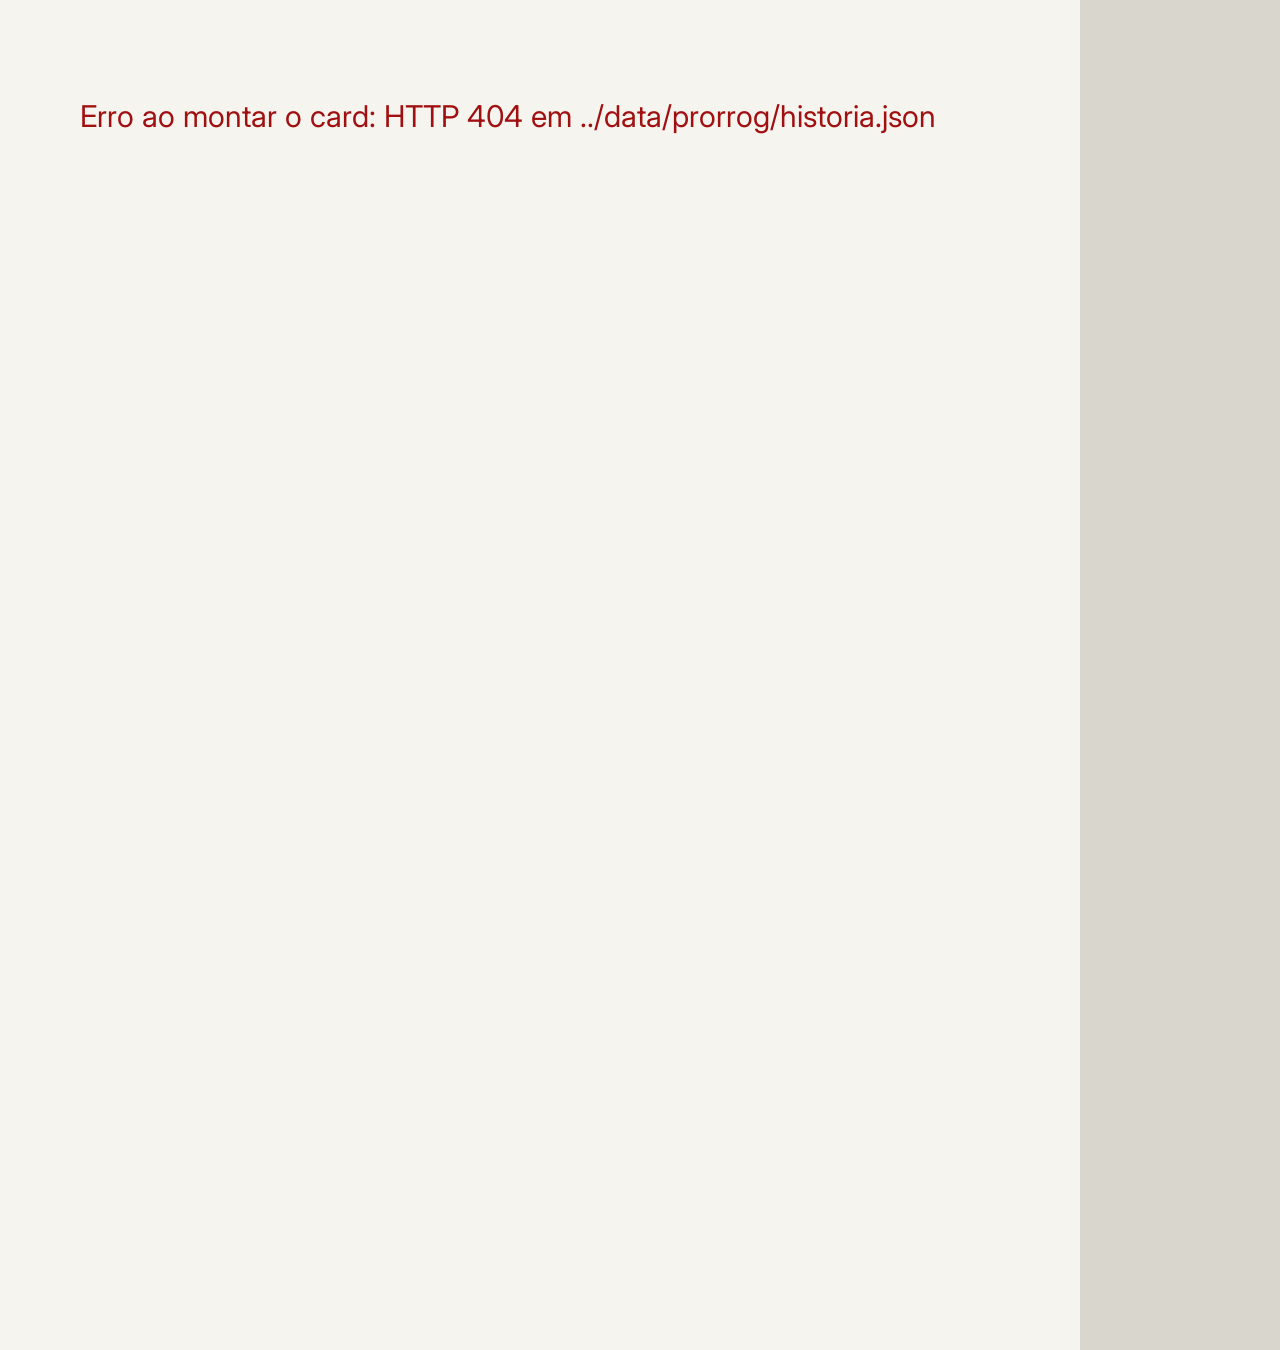
==== commit 40eb5d3e: "Prorrogação com todos os logs: validação no README e card do pior caso sem a folga da prévia Co-Auth" ====
--- a/site/social/cards.html
+++ b/site/social/cards.html
@@ -178,7 +178,8 @@
   const margin = isNum(F.margin_votes) ? F.margin_votes : c.margem;
   // pior caso: tira de Lula, urna a urna, todo voto depois das 17h. Na prévia, o "conservador" também dá folga às urnas
   // ainda sem log (na maior taxa estadual de votos tardios). Usa o menor dos dois.
-  const worstCands = [c.pior_caso_remove && c.pior_caso_remove.margem, c.margem_pior_caso_conservador].filter(isNum);
+  // Com os dados completos (sem prévia) a folga das urnas sem log é desprezível e sai do card.
+  const worstCands = [c.pior_caso_remove && c.pior_caso_remove.margem, preview ? c.margem_pior_caso_conservador : null].filter(isNum);
   const worst = worstCands.length ? Math.min(...worstCands) : null;
   const extrap = isNum(c.margem_pior_caso_conservador) && c.margem_pior_caso_conservador === worst ? (c.tardios_extrapolados_sem_log || 0) : 0;
   const tl = fx.linha_do_tempo || [];
